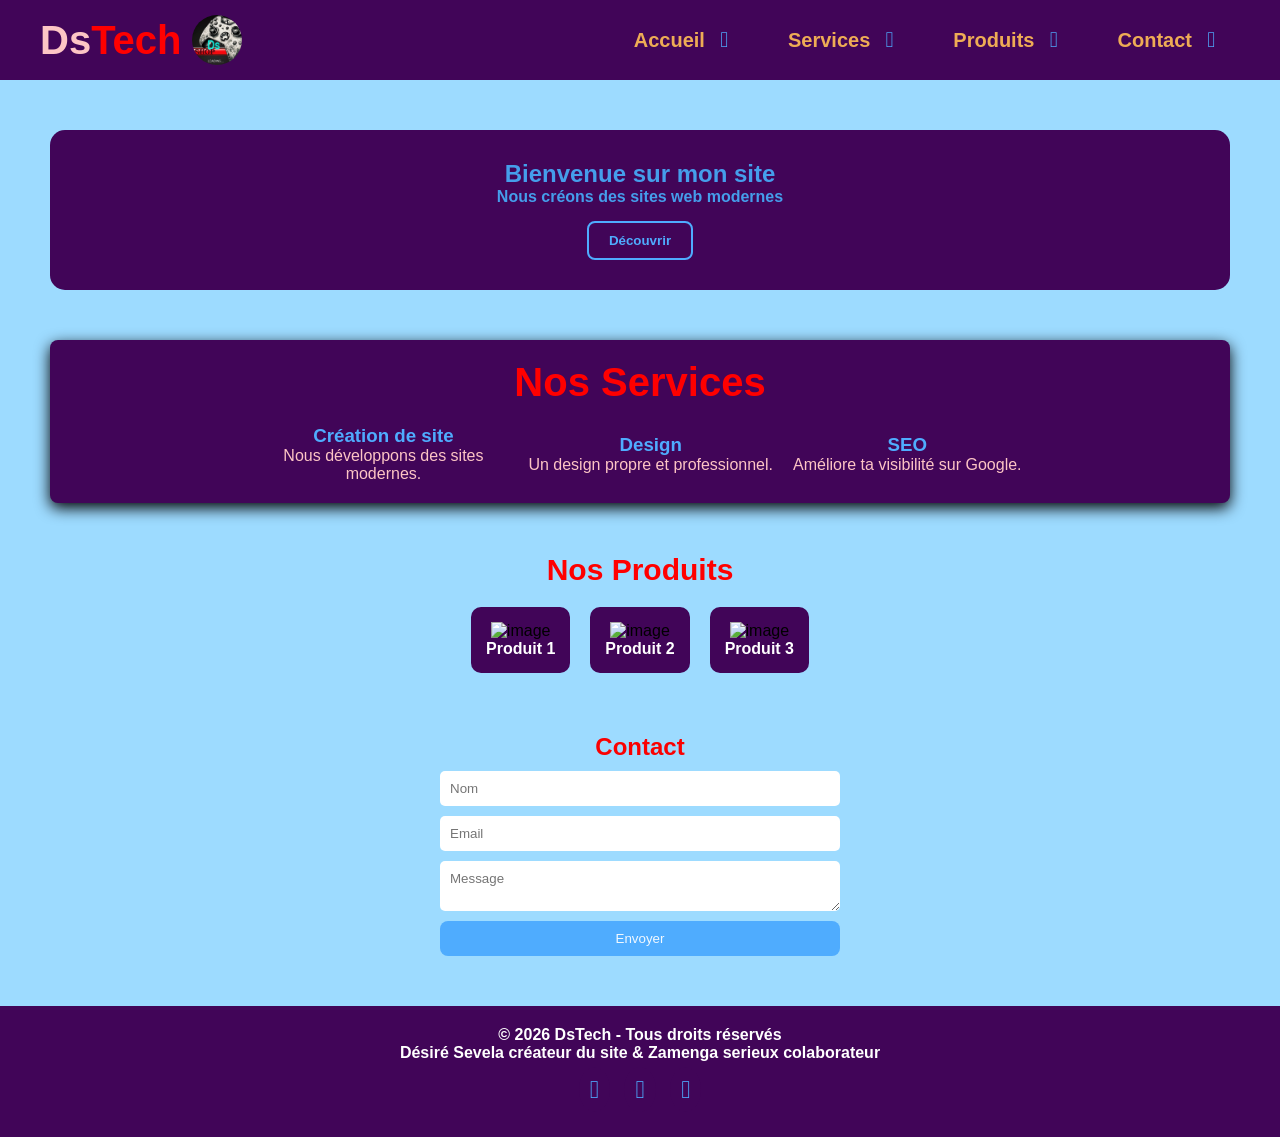
==== index.html @ f0eeb312 "Add files via upload" ====
<!DOCTYPE html>
<html lang="fr">
<head>
    <meta charset="UTF-8">
    <meta name="viewport" content="width=device-width, initial-scale=1.0">
    <link rel="stylesheet" href="style.css">
    <link rel="icon" type="image/ico" href="image/DsShop.ico">
    <link rel="stylesheet" href="fontawesome/css/all.min.css">
    <title>DsTech</title>
</head>
<body>

    <!-- NAVBAR -->
    <nav class="nav1">
        <div class="logo">
        <h1>Ds<span>Tech</span></h1>
        <img src="image/DsShop.webp" alt="logo">
        </div>
       
        <div class="menu">
            <a href="#">Accueil <i class="fas fa-home"></i></a>
           <a href="#">Services <i class="fas fa-cogs"></i></a>
           <a href="#">Produits <i class="fas fa-box"></i></a>
           <a href="#">Contact  <i class="fas fa-envelope"></i></a>
        </div>
    </nav>

    <!-- ACCUEIL -->
    <header class="header1">
        <h2>Bienvenue sur mon site</h2>
        <p>Nous créons des sites web modernes</p>
        <button>Découvrir</button>
    </header>

    <!-- SERVICES -->
    <section class="sec1">
        <h1>Nos Services</h1>
         <div class="service">
        <div>
            <h3>Création de site</h3>
            <p>Nous développons des sites modernes.</p>
        </div>

        <div>
            <h3>Design</h3>
            <p>Un design propre et professionnel.</p>
        </div>

        <div>
            <h3>SEO</h3>
            <p>Améliore ta visibilité sur Google.</p>
        </div>
         </div>
    </section>

    <!-- PRODUITS -->
    <section class="produit">
        <h2>Nos Produits</h2>
        <div class="d5">
        <div class="d1">
            <img src="image/Assortiment De Vêtements De Friperies Colorés Sur Des étagères Avec Des Chaussures Et Des Accessoires Parfaits Pour Le Shopping Vintage Sur Fond Blanc PNG , épargne, Vêtements, Ancien Image PNG pour le télé.jpg" alt="image">
            <p>Produit 1</p>
        </div>

        <div class="d1">
            <img src="image/boutique.jpg" alt="image">
            <p>Produit 2</p>
        </div>

        <div class="d1">
            <img src="image/téléchargé (1).jpg" alt="image">
            <p>Produit 3</p>
        </div>
        </div>
    </section>

    <!-- CONTACT -->
    <section class="conctact">
        <h2>Contact</h2>

        <form>
            <input type="text" required placeholder="Nom">
            <input type="email" required placeholder="Email">
            <textarea required placeholder="Message"></textarea>
            <button type="submit">Envoyer</button>
        </form>
    </section>

   <!-- FOOTER -->
   <footer>
          <p>© 2026 DsTech - Tous droits réservés</p>
          <p>Désiré Sevela créateur du site & Zamenga serieux colaborateur</p>
          <div class="icon">
           <a href="https://www.facebook.com/prospert.sevela" target="_blank"><i class="fab fa-facebook"></i></a>
           <a href="https://wa.me/0994109323?text=Bonjour%20je%20veux%20plus%20d'informations" target="_blank"><i class="fab fa-whatsapp"></i></a>
            <a href="mailto:desireseve849@gmail.com?subject=Contact&body=Bonjour je veux des infos" target="_blank"><i class="fas fa-envelope"></i></a>


          </div>
   </footer>

</body>
</html>
---- style.css ----
*{
    margin: 0;
    padding: 0;
    box-sizing: border-box;
    font-family: 'Segoe UI', Tahoma, Geneva, Verdana, sans-serif;
}
body{
    background: rgba(0, 162, 255, 0.384);
}

.nav1{
    display: flex;
    justify-content: space-between;
    align-items: center;
    background: rgb(65, 5, 88);
    padding: 15px 40px;
    position: sticky;
    top: 0;
}

.logo{
    display: flex;
    align-items: center;
    gap: 10px;
}
.logo img{
    width: 50px;
    height: 50px;
    object-fit: cover;
    border-radius: 50%;
}


.nav1 h1{
    color: rgb(253, 197, 197);
    font-size: 40px;
    font-weight: bold;
}
.nav1 h1 span{
    color: red;

}
.menu{
    display: flex;
    gap: 20px;
}

.nav1{
    display: flex;
    gap: 20px;
}
.nav1 a{
    color: rgb(238, 172, 85);
    font-weight: bold;
    text-decoration: none;
    padding: 8px 15px;
    font-size: 20px;
    border-radius: 8px;
    transition: 0.3s;
}
.nav1 a:hover{
            background: rgba(0, 162, 255, 0.384);
            color: bisque;
            transform: scale(1.1);
}


.header1{
   display: flex;
   flex-direction: column;
   align-items: center;
   background: rgb(65, 5, 88);
   padding: 30px;
   border-radius: 15px;
   margin: 50px;
}



.header1 h2{
    text-align: center;
    font-weight: bold;
    color: rgb(69, 158, 235);
    
}
.header1 p{
    text-align: center;
    font-weight: bold;
    color: rgb(69, 158, 235);
}
.header1 button{
    border-radius:8px;
    background: transparent;
    border: 2px solid #4facfe;
    color: #4facfe;
    padding: 10px 20px;
    font-weight: bold;
    margin-top: 15px;
    transition: 0.3s;
    
}
.header1 button:hover{
    background: #4facfe;
    color: white;
    transform: scale(1.1);
}
.sec1{
  background:  rgb(65, 5, 88);
  padding: 20px;
  border-radius: 8px;
  box-shadow: 0 5px 15px black;
  text-align: center;
  margin: 50px;

}
.sec1 h1{
    color:red;
    font-weight: bold; 
    font-size: 40px;
   
}
.sec1 h3{
    font-weight: bold;
    color: #4facfe;
}

.sec1 p{
    color: rgb(253, 197, 197);
}

.service{
    display: flex;
    gap: 20px;
    margin-top: 20px;
    justify-content: center;
    align-items: center;
    gap: 20px;
    margin-top: 20px;
}

.service div{
    max-width: 250px;
}



.produit h2{
    text-align: center;
    color:red;
    font-size: 30px;
   
}
.d5{
    margin-top: 20px;
    display: flex;
    flex-wrap: wrap;
    gap: 20px;
    justify-content: center;
}
.d1{
    background:rgb(65, 5, 88);
    padding: 15px;
    border-radius: 10px;
    text-align: center;
    transition: 0.3s;
}
.d1:hover{
    transform: scale(1.1);
}

.d1 img{
    width: 100%;
    height: 200px;
}
.produit p{
    color: white;
    text-align: center;
    font-weight: bold;
}

.conctact{
    text-align: center;
    margin: 50px;
}
.conctact h2{
    color: rgb(250, 1, 1);
    font-weight: bold;
    padding: 10px;
}

form{
    display: flex;
    flex-direction: column;
    gap: 10px;
    max-width: 400px;
    margin: auto;
}
input, textarea{
    padding: 10px;
    border-radius: 5px;
    border: none;
}

form button{
    background: #4facfe;
    color: aliceblue;
    border: none;
    padding: 10px;
    border-radius: 8px;
}

footer{
    text-align: center;
    padding: 20px;
    background: rgb(65, 5, 88);
    color: white;
    font-weight: bold;
}

i{
    font-size: 22px;
    color: #4facfe;
    transition: 0.3s;
}
i:hover{
    color: white;
    transform: scale(1.2);
}
.icon i{
    font-size: 25px;
    margin: 5px;
    padding: 10px;
    border-radius: 50%;
    background: rgb(65, 5, 88);
    color: #4facfe;
    transition: 0.3s;
}

.icon i:hover{
    background: #4facfe;
    color: white;
    transform: scale(1.1);
}

@media(max-width:768px){
    .nav1{
        flex-direction: column;

    }
    .menu{
        flex-direction: column;
        align-items: center;
    }
    .service{
        flex-direction: colum;
    }
    .logo{
        flex-direction: column;
    }

}
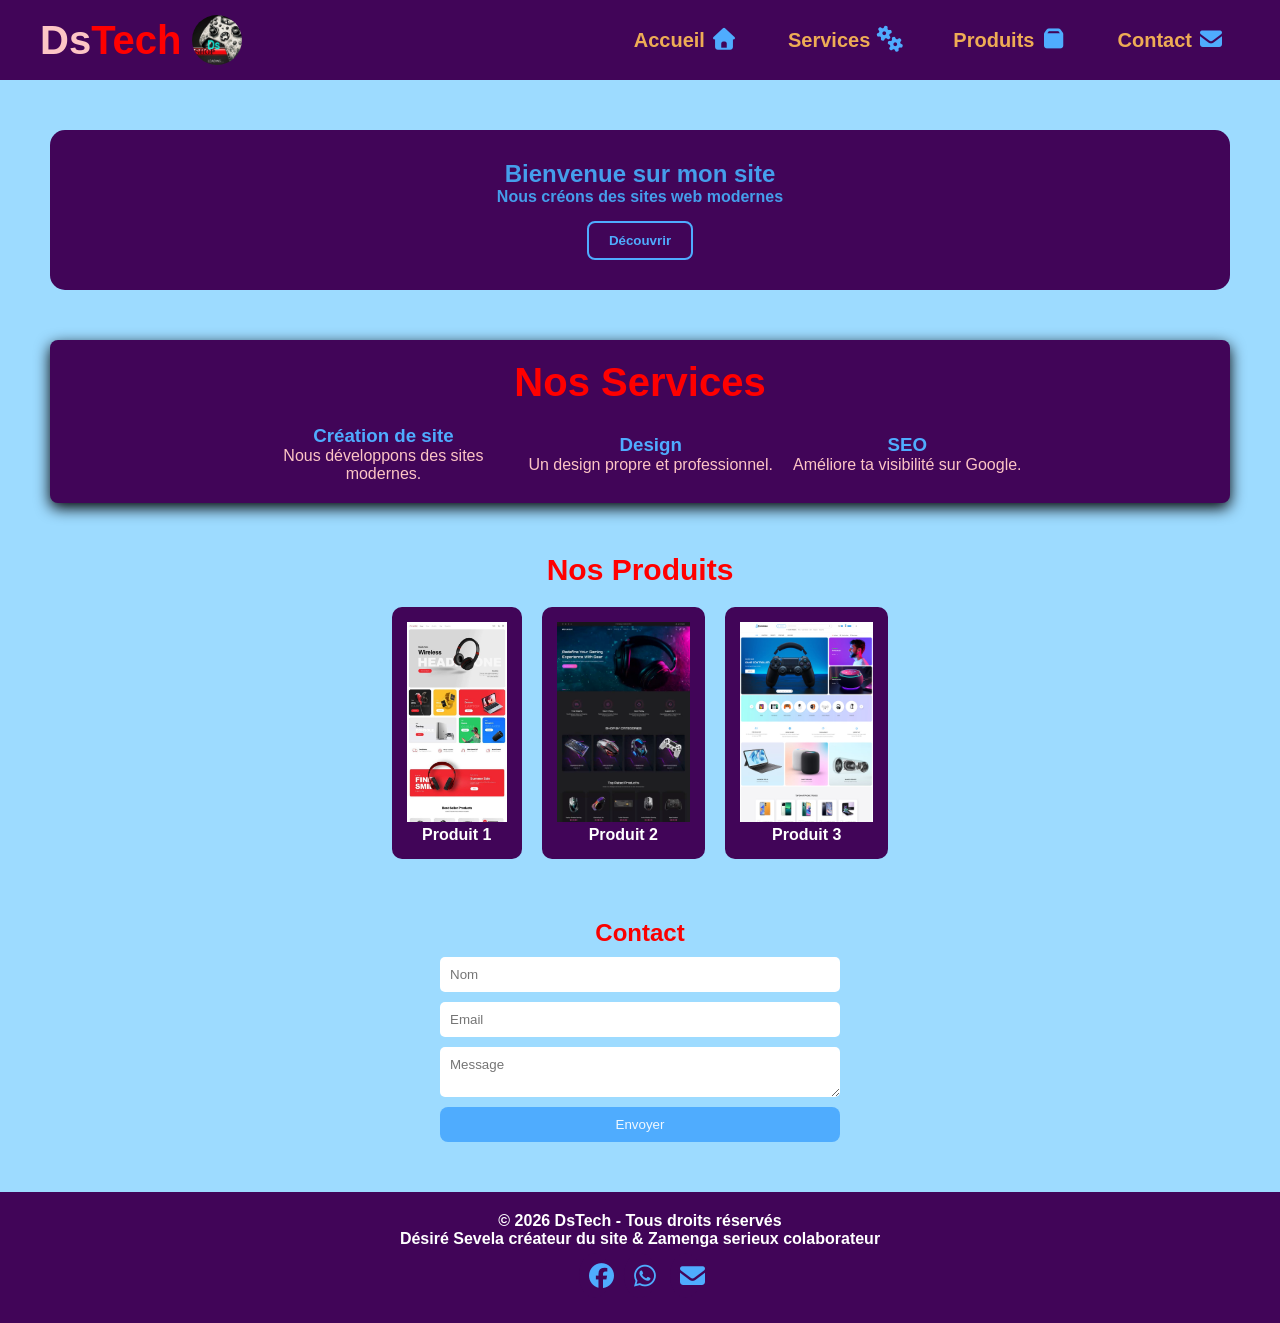
==== commit b347081a: "Add files via upload" ====
--- a/index.html
+++ b/index.html
@@ -7,6 +7,7 @@
     <link rel="icon" type="image/ico" href="image/DsShop.ico">
     <link rel="stylesheet" href="fontawesome/css/all.min.css">
     <title>DsTech</title>
+    <meta name="google-site-verification" content="K5qV5mm5SbFnF9JU3EfHfFI34stAPFbRc8-qpzTSecs" />
 </head>
 <body>
 
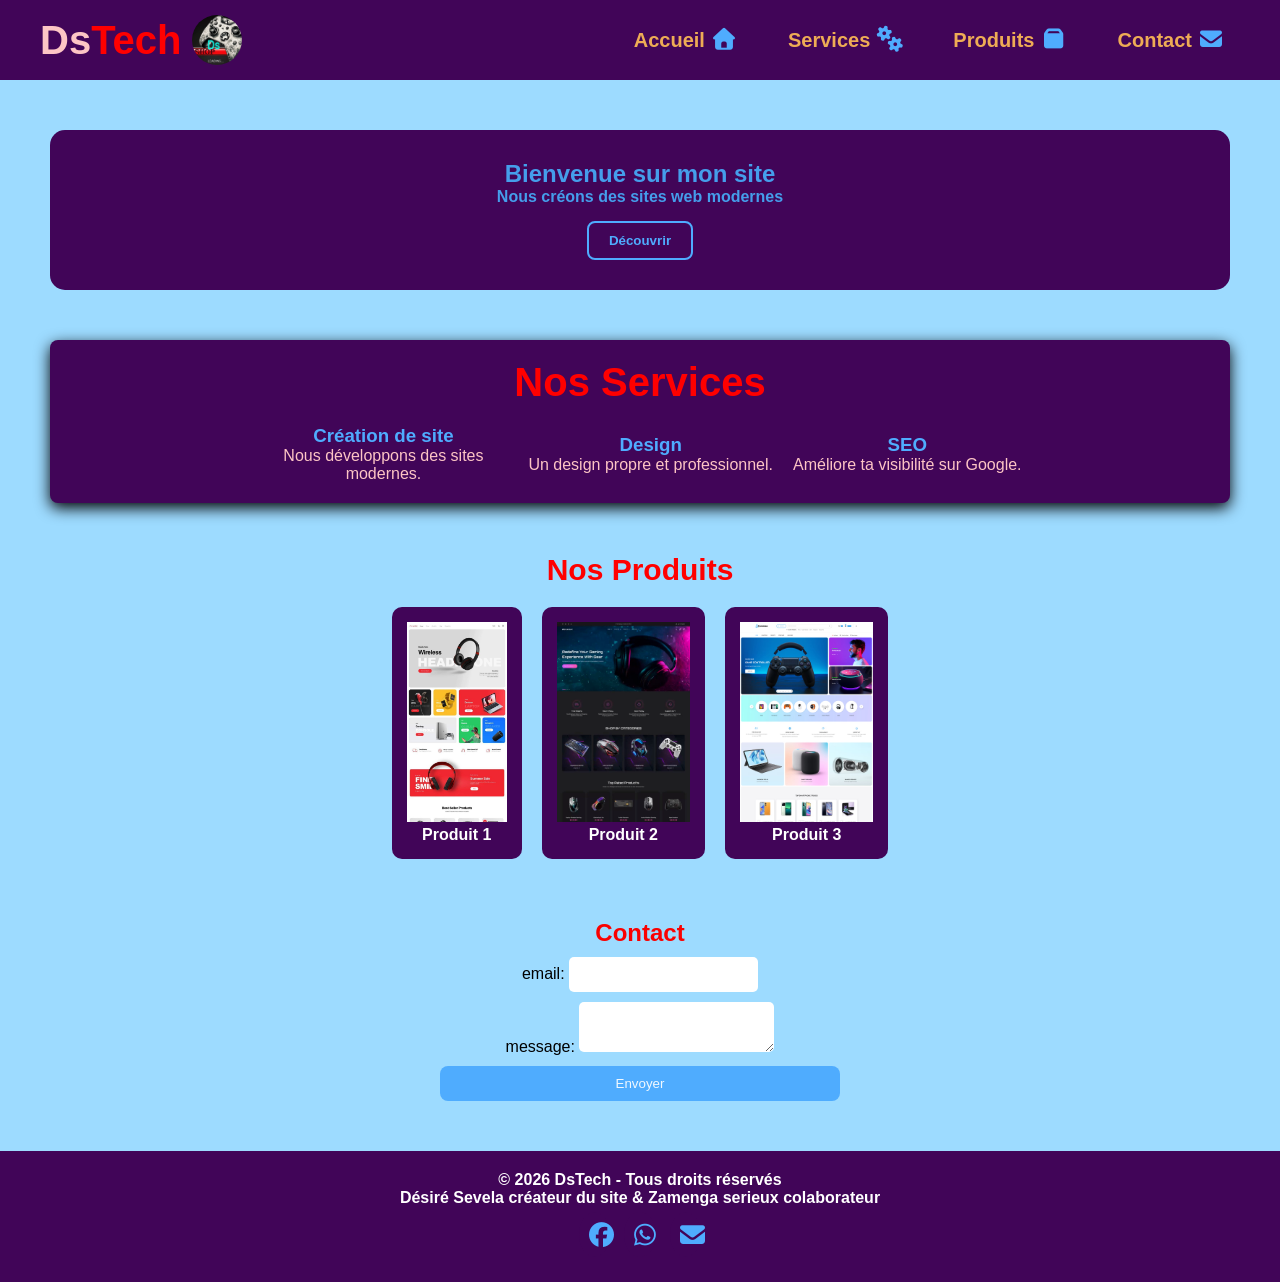
==== commit 45049787: "Add files via upload" ====
--- a/index.html
+++ b/index.html
@@ -19,10 +19,10 @@
         </div>
        
         <div class="menu">
-            <a href="#">Accueil <i class="fas fa-home"></i></a>
-           <a href="#">Services <i class="fas fa-cogs"></i></a>
-           <a href="#">Produits <i class="fas fa-box"></i></a>
-           <a href="#">Contact  <i class="fas fa-envelope"></i></a>
+            <a href="index.html">Accueil <i class="fas fa-home"></i></a>
+           <a href="services.html">Services <i class="fas fa-cogs"></i></a>
+           <a href="Produit.html">Produits <i class="fas fa-box"></i></a>
+           <a href="Contact.html">Contact  <i class="fas fa-envelope"></i></a>
         </div>
     </nav>
 
@@ -30,9 +30,10 @@
     <header class="header1">
         <h2>Bienvenue sur mon site</h2>
         <p>Nous créons des sites web modernes</p>
-        <button>Découvrir</button>
+        <a href="services.html"><button>Découvrir</button></a>
     </header>
 
+    <main>
     <!-- SERVICES -->
     <section class="sec1">
         <h1>Nos Services</h1>
@@ -79,13 +80,28 @@
     <section class="conctact">
         <h2>Contact</h2>
 
-        <form>
-            <input type="text" required placeholder="Nom">
-            <input type="email" required placeholder="Email">
-            <textarea required placeholder="Message"></textarea>
+       
+           <form
+  action="https://formspree.io/f/xlgodkbb"
+  method="POST"
+>
+ <input type="hidden" name="_subject" value="Nouveau message depuis DsTech ">
+
+ <input type="text" name="_gotcha" style="display:none">
+
+            <label>
+    email:
+    <input type="email" required name="email">
+  </label>
+            <label>
+    message:
+    <textarea name="message" required></textarea>
+  </label>
             <button type="submit">Envoyer</button>
         </form>
     </section>
+    
+    </main>
 
    <!-- FOOTER -->
    <footer>
@@ -93,7 +109,7 @@
           <p>Désiré Sevela créateur du site & Zamenga serieux colaborateur</p>
           <div class="icon">
            <a href="https://www.facebook.com/prospert.sevela" target="_blank"><i class="fab fa-facebook"></i></a>
-           <a href="https://wa.me/0994109323?text=Bonjour%20je%20veux%20plus%20d'informations" target="_blank"><i class="fab fa-whatsapp"></i></a>
+           <a href="https://wa.me/+243994109323?text=Bonjour%20je%20veux%20plus%20d'informations" target="_blank"><i class="fab fa-whatsapp"></i></a>
             <a href="mailto:desireseve849@gmail.com?subject=Contact&body=Bonjour je veux des infos" target="_blank"><i class="fas fa-envelope"></i></a>
 
 
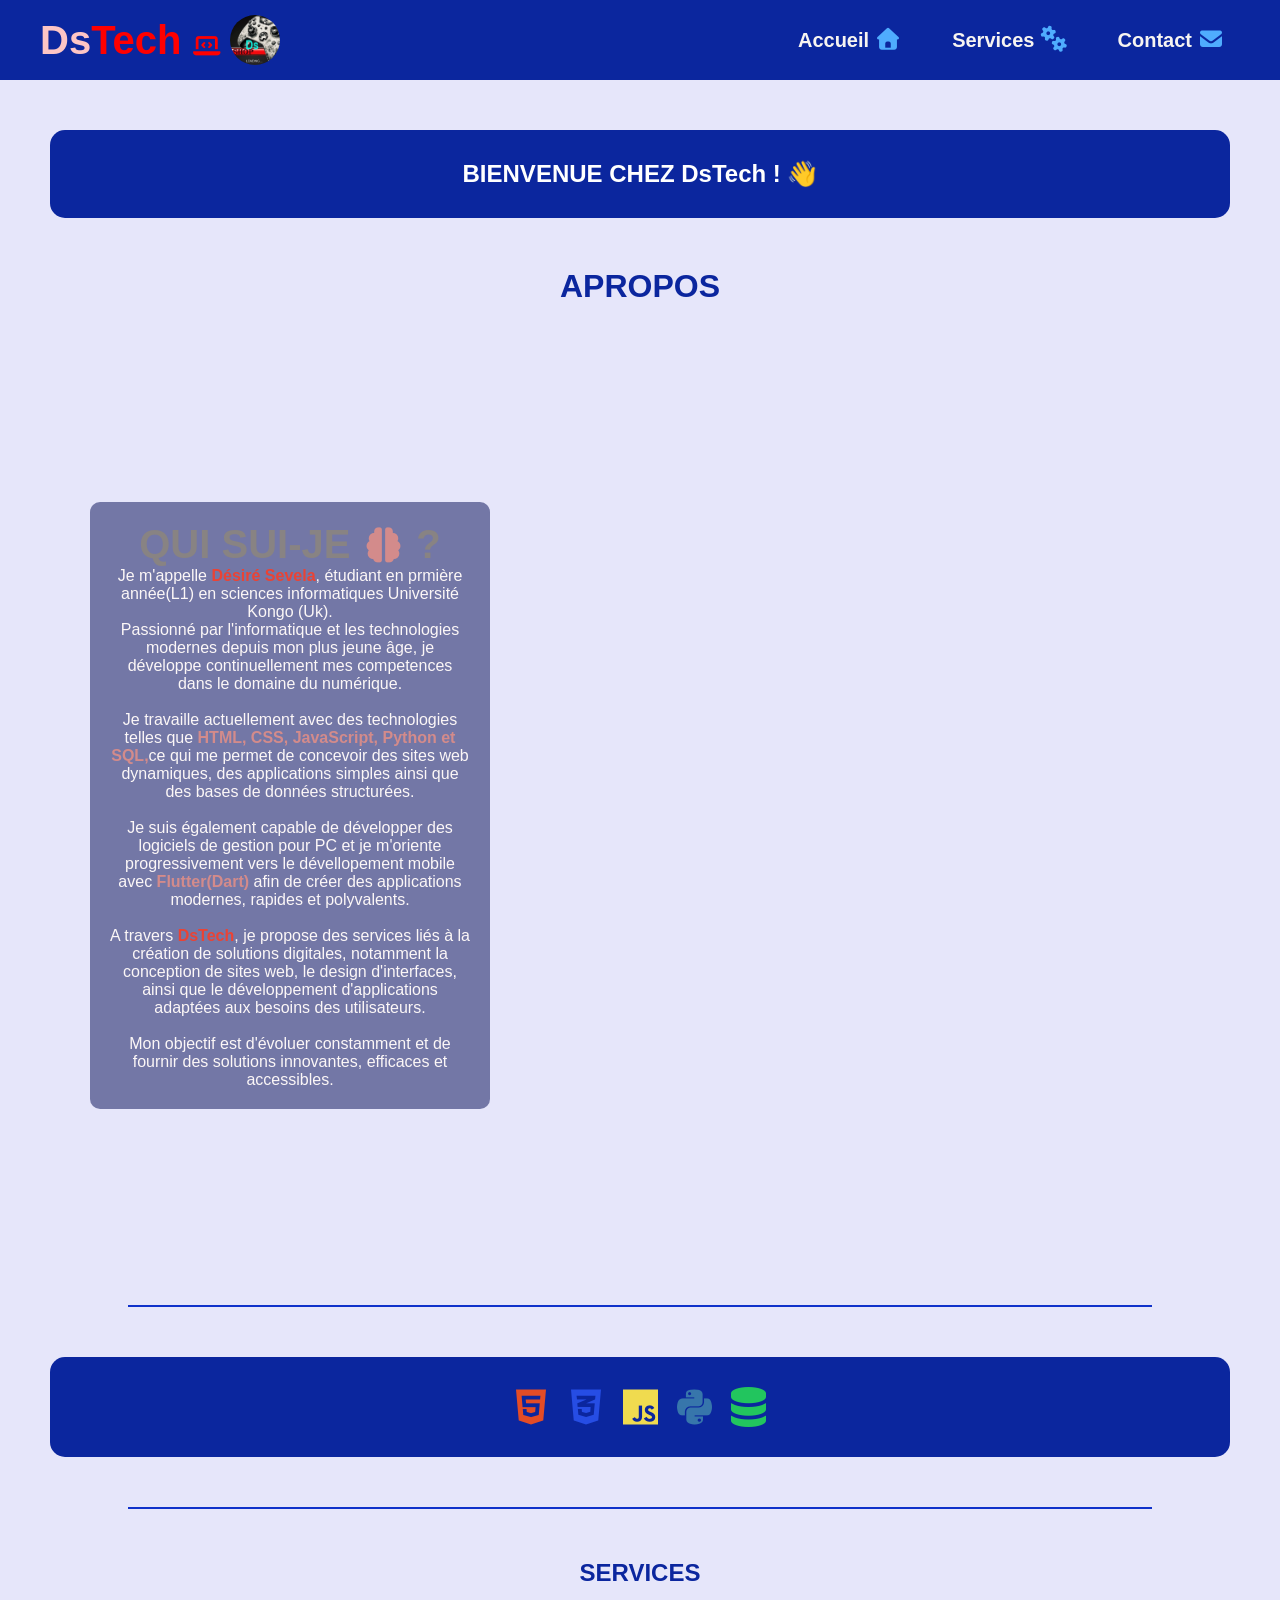
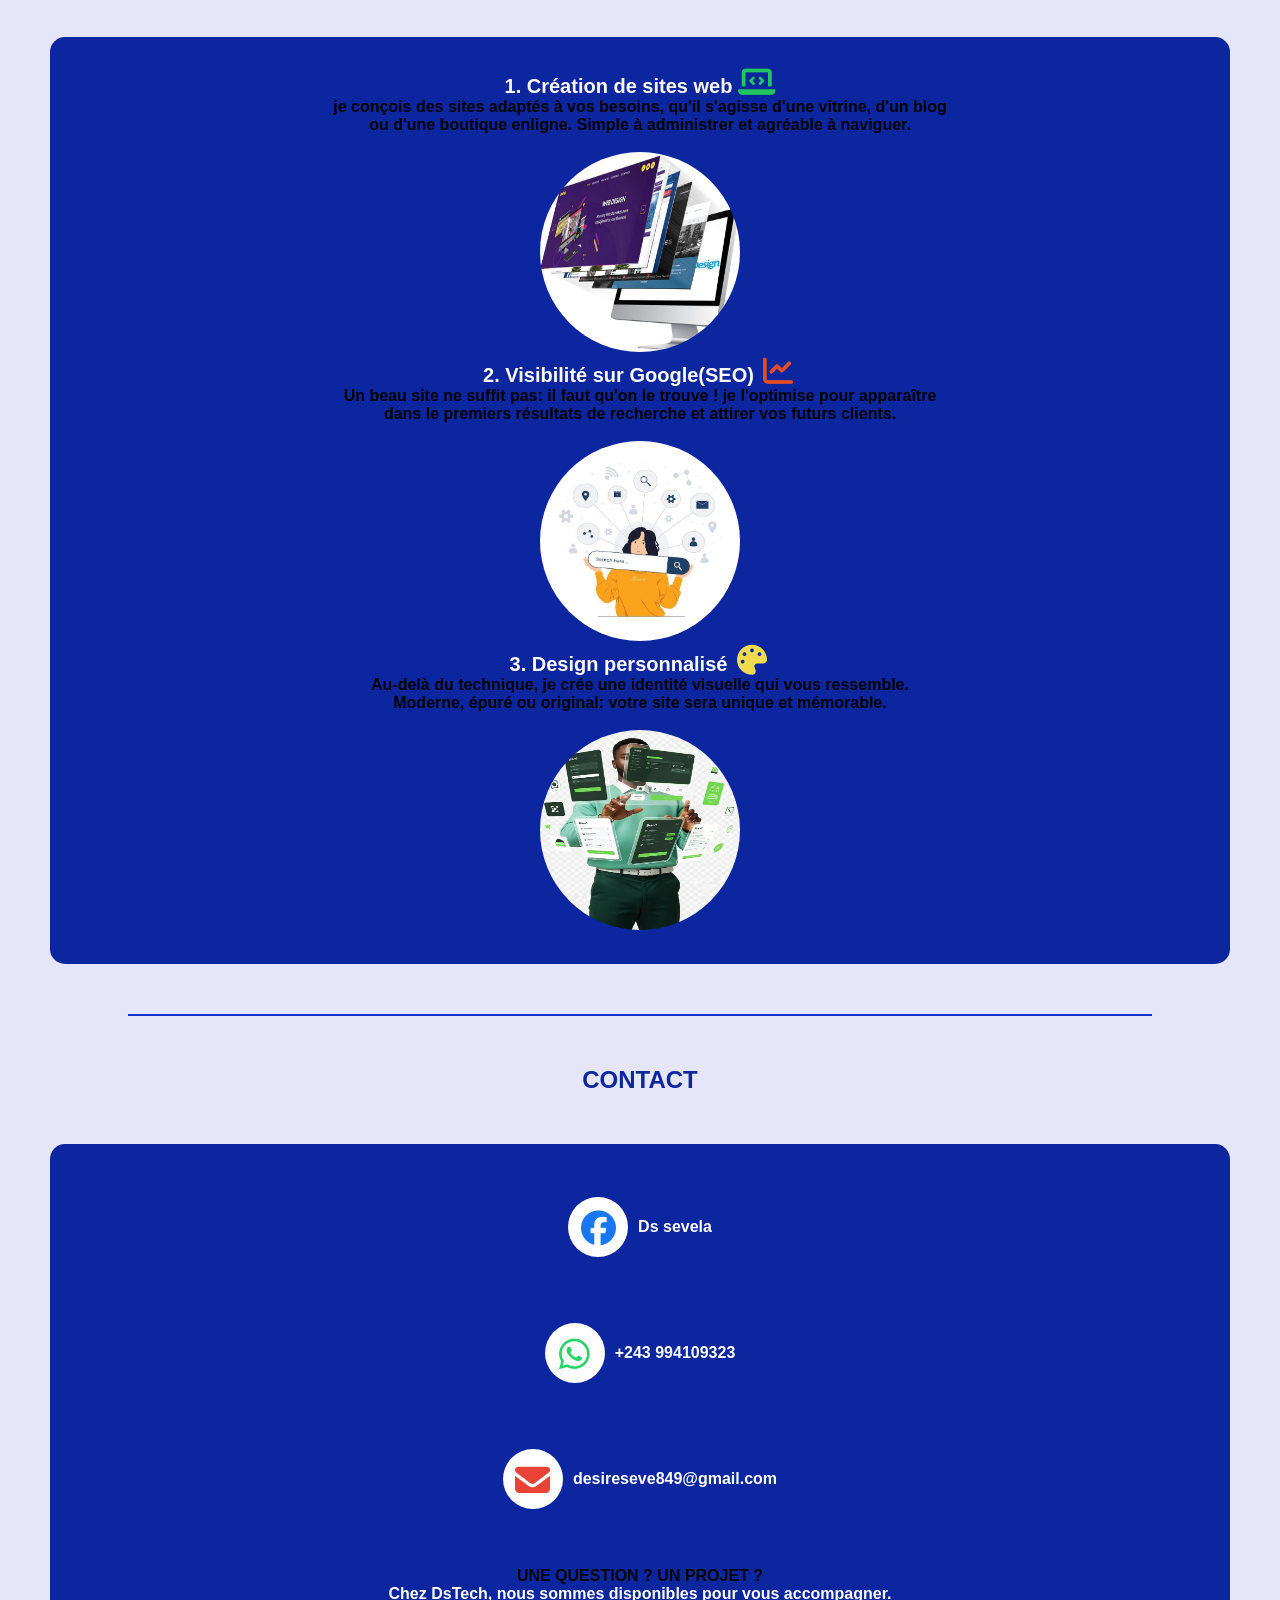
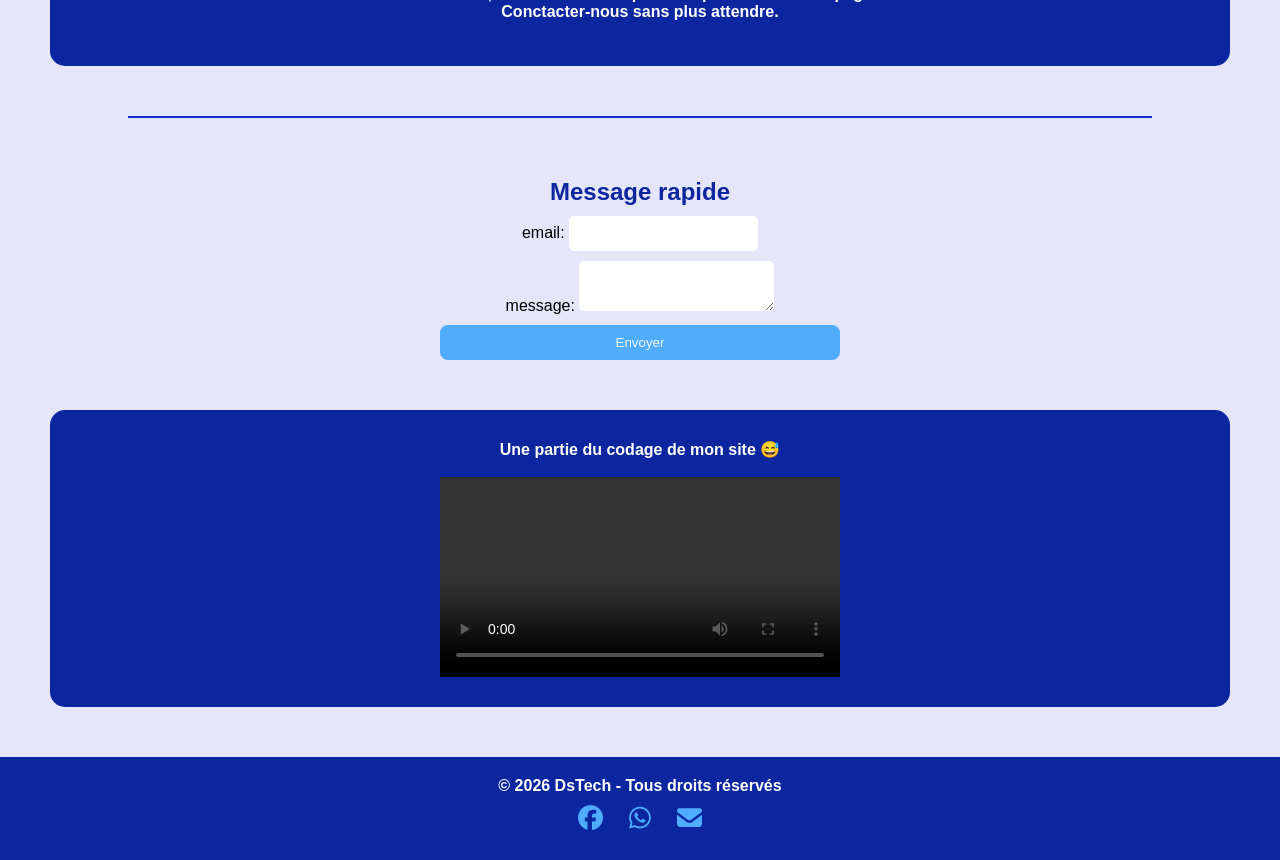
==== commit 59a2f5d8: "Add files via upload" ====
--- a/index.html
+++ b/index.html
@@ -14,72 +14,90 @@
     <!-- NAVBAR -->
     <nav class="nav1">
         <div class="logo">
-        <h1>Ds<span>Tech</span></h1>
+        <h1>Ds<span>Tech</span> <i class="fa-solid fa-laptop-code" id="lap"></i></h1>
         <img src="image/DsShop.webp" alt="logo">
         </div>
        
         <div class="menu">
             <a href="index.html">Accueil <i class="fas fa-home"></i></a>
-           <a href="services.html">Services <i class="fas fa-cogs"></i></a>
-           <a href="Produit.html">Produits <i class="fas fa-box"></i></a>
-           <a href="Contact.html">Contact  <i class="fas fa-envelope"></i></a>
+           <a href="#service">Services <i class="fas fa-cogs"></i></a>
+           <!-- <a href="produit.html">Produits <i class="fas fa-box"></i></a> -->
+           <a href="#contact">Contact  <i class="fas fa-envelope"></i></a>
         </div>
     </nav>
 
     <!-- ACCUEIL -->
     <header class="header1">
-        <h2>Bienvenue sur mon site</h2>
-        <p>Nous créons des sites web modernes</p>
-        <a href="services.html"><button>Découvrir</button></a>
+        <h2>BIENVENUE CHEZ DsTech  ! 👋</h2>
     </header>
+
+    <h1 class="ap">APROPOS</h1>
+    
 
     <main>
     <!-- SERVICES -->
     <section class="sec1">
-        <h1>Nos Services</h1>
-         <div class="service">
-        <div>
-            <h3>Création de site</h3>
-            <p>Nous développons des sites modernes.</p>
+        <div class="qui">
+        <h1>QUI SUI-JE <i class="fa-solid fa-brain" id="fa-brain"></i> ?</h1>
+        <p>Je m'appelle <b class="b1">Désiré Sevela</b>, étudiant en prmière année(L1) en sciences informatiques Université Kongo (Uk). <br>Passionné par l'informatique et les technologies modernes depuis mon plus jeune âge, je développe continuellement mes competences dans le domaine du numérique. <br> <br> Je travaille actuellement avec des technologies telles que <b class="script">HTML, CSS, JavaScript, Python et SQL,</b>ce qui me permet de concevoir des sites web dynamiques, des applications simples ainsi que des bases de données structurées. <br><br>Je suis également capable de développer des logiciels de gestion pour PC et je m'oriente progressivement vers le dévellopement mobile avec <b class="script">Flutter(Dart)</b> afin de créer des applications modernes, rapides et polyvalents. <br><br>A travers <b class="b1">DsTech</b>, je propose des services liés à la création de solutions digitales, notamment la conception de sites web, le design d'interfaces, ainsi que le développement d'applications adaptées aux besoins des utilisateurs. <br><br> Mon objectif est d'évoluer constamment et de fournir des solutions innovantes, efficaces et accessibles.</p>
+          <!-- <section id="moi_img">
+             <img src="image/moi.jpg" alt="mon imge" width="200" height="200">
+       </section> -->
         </div>
+     
+    </section>
+    <div class="separateur"></div>
 
-        <div>
-            <h3>Design</h3>
-            <p>Un design propre et professionnel.</p>
-        </div>
 
-        <div>
-            <h3>SEO</h3>
-            <p>Améliore ta visibilité sur Google.</p>
-        </div>
-         </div>
+    <!-- PRODUITS -->
+    <section class="header1">
+        <p><i class="fa-brands fa-html5"></i> <i class="fa-brands fa-css3-alt"></i> <i class="fa-brands fa-js"></i> <i class="fa-brands fa-python"></i>  <i class="fa-solid fa-database"></i></p>
+        
     </section>
 
-    <!-- PRODUITS -->
-    <section class="produit">
-        <h2>Nos Produits</h2>
-        <div class="d5">
-        <div class="d1">
-            <img src="image/Assortiment De Vêtements De Friperies Colorés Sur Des étagères Avec Des Chaussures Et Des Accessoires Parfaits Pour Le Shopping Vintage Sur Fond Blanc PNG , épargne, Vêtements, Ancien Image PNG pour le télé.jpg" alt="image">
-            <p>Produit 1</p>
-        </div>
+    <div class="separateur"></div>
 
-        <div class="d1">
-            <img src="image/boutique.jpg" alt="image">
-            <p>Produit 2</p>
-        </div>
 
-        <div class="d1">
-            <img src="image/téléchargé (1).jpg" alt="image">
-            <p>Produit 3</p>
-        </div>
-        </div>
+    <h2 class="serv" id="service">SERVICES</h2>
+    <section class="header1">
+      <ol>
+            <li>1. Création de sites web <i class="fas fa-laptop-code" id="lapt"></i></li>
+            <p>je conçois des sites adaptés à vos besoins, qu'il s'agisse d'une vitrine, d'un blog<br>ou d'une boutique enligne. Simple à administrer et agréable à naviguer.</p>
+            <br>
+            <img src="produit/Corporate_website_design.jpg" alt="image" width="200" height="200">
+            <li>2. Visibilité sur Google(SEO) <i class="fas fa-chart-line"></i></li>
+            <p>Un beau site ne suffit pas: il faut qu'on le trouve ! je l'optimise pour apparaître<br>dans le premiers résultats de recherche et attirer vos futurs clients.</p>
+            <br>
+            <img src="produit/téléchargé_(1).jpg" alt="image" width="200" height="200">
+
+            <li>3. Design personnalisé <i class="fas fa-palette"></i></li>
+            <p>Au-delà du technique, je crée une identité visuelle qui vous ressemble.<br>Moderne, épuré ou original: votre site sera unique et mémorable.</p>
+            <br>
+            <img src="produit/téléchargé_(4).jpg" alt="image" width="200" height="200">
+
+        </ol>
+
+
     </section>
+    <div class="separateur"></div>
 
     <!-- CONTACT -->
+     <h2 class="serv" id="contact">CONTACT</h2>
+     <section class="header1">
+       <div class="contact1">
+         <div class="icon_contact">
+           <a href="https://www.facebook.com/prospert.sevela" target="_blank"><i class="fab fa-facebook"></i> Ds sevela</a>
+           <a href="https://wa.me/+243994109323?text=Bonjour%20je%20veux%20plus%20d'informations" target="_blank"><i class="fab fa-whatsapp"></i> +243 994109323</a>
+            <a href="mailto:desireseve849@gmail.com?subject=Contact&body=Bonjour je veux des infos" target="_blank"><i class="fas fa-envelope"></i> desireseve849@gmail.com</a>
+            <p class="inconnu"><b>UNE QUESTION ? UN PROJET ?</b><br>Chez DsTech, nous sommes disponibles pour vous accompagner.<br>Conctacter-nous sans plus attendre.</p>
+       </div>
+       </div>
+     </section>
+    <div class="separateur"></div>
+
+
     <section class="conctact">
-        <h2>Contact</h2>
-
+        <h2>Message rapide</h2>
        
            <form
   action="https://formspree.io/f/xlgodkbb"
@@ -100,20 +118,24 @@
             <button type="submit">Envoyer</button>
         </form>
     </section>
-    
+      
+    <section class="header1">
+        <p class="video">Une partie du codage de mon site 😅</p>
+        <br>
+      <video controls width="400" src="produit/dstech.mp4" type="vidéo/mp4">
+        ton navigateur ne supporte pas la vidéo
+      </video>
+    </section>
+
     </main>
 
    <!-- FOOTER -->
    <footer>
           <p>© 2026 DsTech - Tous droits réservés</p>
-          <p>Désiré Sevela créateur du site & Zamenga serieux colaborateur</p>
           <div class="icon">
            <a href="https://www.facebook.com/prospert.sevela" target="_blank"><i class="fab fa-facebook"></i></a>
            <a href="https://wa.me/+243994109323?text=Bonjour%20je%20veux%20plus%20d'informations" target="_blank"><i class="fab fa-whatsapp"></i></a>
             <a href="mailto:desireseve849@gmail.com?subject=Contact&body=Bonjour je veux des infos" target="_blank"><i class="fas fa-envelope"></i></a>
-
-
-          </div>
    </footer>
 
 </body>
--- a/style.css
+++ b/style.css
@@ -5,15 +5,27 @@
     font-family: 'Segoe UI', Tahoma, Geneva, Verdana, sans-serif;
 }
 body{
-    background: rgba(0, 162, 255, 0.384);
-}
+    background:lavender;
+    display: flex;
+    flex-direction: column;
+    
+}
+html,body{
+    height: 100%;
+
+}
+main{
+    flex: 1;
+}
+
+
 
 .nav1{
     display: flex;
     justify-content: space-between;
     align-items: center;
-    background: rgb(65, 5, 88);
     padding: 15px 40px;
+    background:rgb(11, 38, 158);
     position: sticky;
     top: 0;
 }
@@ -50,7 +62,7 @@
     gap: 20px;
 }
 .nav1 a{
-    color: rgb(238, 172, 85);
+    color: rgb(247, 244, 241);
     font-weight: bold;
     text-decoration: none;
     padding: 8px 15px;
@@ -69,24 +81,62 @@
    display: flex;
    flex-direction: column;
    align-items: center;
-   background: rgb(65, 5, 88);
+   background:rgb(11, 38, 158);
    padding: 30px;
    border-radius: 15px;
    margin: 50px;
-}
-
-
+   text-align: center;
+   
+}
+.header1 ol{
+    list-style: none;
+}
+.header1 ol li{
+            color: rgb(255, 251, 251);
+            font-weight: bold;
+            font-size: 20px;
+}
+
+.header1 i{
+    font-size: 30px;
+}
+#lapt{
+    color: #22c55e;
+}
+.fa-chart-line{
+    color: #e34c26;
+}
+.fa-palette{
+    color: #f0db4f;
+}
+.header1 ol p{
+    color:black;
+}
+
+.header1 img{
+    border-radius: 50%;
+}
+.serv{
+    text-align: center;
+    font-weight: bold;
+    color: rgb(11, 38, 158);
+}
+
+.ap{
+    text-align: center;
+    color:rgb(11, 38, 158);
+    font-weight: bold;
+}
 
 .header1 h2{
     text-align: center;
     font-weight: bold;
-    color: rgb(69, 158, 235);
-    
+    color:white ;    
 }
 .header1 p{
     text-align: center;
     font-weight: bold;
-    color: rgb(69, 158, 235);
+    color: rgb(238, 172, 85);
 }
 .header1 button{
     border-radius:8px;
@@ -105,27 +155,60 @@
     transform: scale(1.1);
 }
 .sec1{
-  background:  rgb(65, 5, 88);
-  padding: 20px;
+  padding: 40px;
   border-radius: 8px;
-  box-shadow: 0 5px 15px black;
   text-align: center;
   margin: 50px;
+  height: 400px;
+  background-image: url(image/moi.png);
+  background-position: center right;
+  background-repeat: no-repeat;
+  background-size: cover;
+  display: flex;
+  align-items: center;
+  justify-content: flex-start;
+  min-height: 100vh;
+
+}
+.qui{
+    max-width: 400px;
+    color: white;
+    background: rgba(3, 11, 85, 0.5);
+    padding: 20px;
+    border-radius: 10px;
+    background: linear-gradient(
+        to right,rgba(0,0,0,0.7)
+        rgba(0,0,0,0.2)
+    );
 
 }
 .sec1 h1{
-    color:red;
+    color:rgb(136, 131, 131);
     font-weight: bold; 
     font-size: 40px;
    
 }
-.sec1 h3{
-    font-weight: bold;
-    color: #4facfe;
-}
+.b1{
+    color: #ea4335;
+}
+.script{
+    color: rgb(211, 139, 139);
+}
+.sec1 #fa-brain{
+    color: rgb(211, 139, 139);
+    text-align: center;
+    font-size: 35px;
+}
+.logo #lap{
+    color: red;
+}
+.header1 #star{
+    color: red;
+}
+
 
 .sec1 p{
-    color: rgb(253, 197, 197);
+    color: rgb(252, 247, 247);
 }
 
 .service{
@@ -177,13 +260,18 @@
     text-align: center;
     font-weight: bold;
 }
+.produit h3{
+    color: #ea4335 ;
+    text-align: center;
+    font-weight: bold;
+}
 
 .conctact{
     text-align: center;
     margin: 50px;
 }
 .conctact h2{
-    color: rgb(250, 1, 1);
+    color: rgb(11, 38, 158);
     font-weight: bold;
     padding: 10px;
 }
@@ -212,9 +300,11 @@
 footer{
     text-align: center;
     padding: 20px;
-    background: rgb(65, 5, 88);
-    color: white;
-    font-weight: bold;
+    color: white;
+    font-weight: bold;
+    background:rgb(11, 38, 158);
+
+
 }
 
 i{
@@ -227,13 +317,22 @@
     transform: scale(1.2);
 }
 .icon i{
-    font-size: 25px;
+    /* font-size: 25px;
     margin: 5px;
     padding: 10px;
     border-radius: 50%;
     background: rgb(65, 5, 88);
     color: #4facfe;
-    transition: 0.3s;
+    transition: 0.3s; */
+
+     font-size: 25px;
+     padding: 10px;
+     border-radius: 50%;
+     width: 45px;
+     height: 45px;
+     justify-content: center;
+     align-items: center;
+     transition: 0.3s;
 }
 
 .icon i:hover{
@@ -241,21 +340,194 @@
     color: white;
     transform: scale(1.1);
 }
+.contact1{
+    text-align: center;
+    display: flex;
+    align-items: center;
+    flex-direction: column;
+}
+
+.contact1 h3{
+    color: red;
+    font-weight: bold;
+}
+
+.icon_contact{
+        display: flex;
+        flex-direction: column;
+        align-items: center;
+        padding: 15px; 
+        gap: 50px;
+
+}
+.icon_contact i{
+           font-size: 35px;
+           padding: 10px;
+           border-radius: 50%;
+           width: 60px;
+           height: 60px;
+           display: flex;
+           justify-content: center;
+           align-items: center;
+           transition: 0.5s;
+        
+}
+
+
+.icon_contact i:hover{
+    background: white;
+}
+
+.icon_contact a{
+    text-decoration: none;
+    font-weight: bold;
+    display: flex;
+    align-items: center;
+    gap: 10px;
+    color:white;
+    margin: 8px 0;
+}
+.icon_contact a:nth-child(2) i{
+    color: #25d366;
+    background-color: white;
+}
+.icon_contact a:nth-child(1) i{
+    color: #1877f2;
+    background-color: white;
+}
+
+.contact1 p{
+    color: white;
+}
+
+.icon_contact a:nth-child(3) i{
+    color: #ea4335;
+    background: white;
+}.contact1 b{
+    color: rgb(8, 5, 5);
+}
+.service1{
+    text-align: center;
+    color: red;
+    padding: 15px;
+}
+.service_liste{
+    text-align: center;
+}
+.service_liste li{
+    font-weight: bold;
+    font-size: 20px;
+    padding: 20px;
+    color: rgb(73, 38, 97);
+}
+
+.service_liste p{
+    color: #ea4335;
+    font-weight: bold;
+}
+.button1 button{
+    background:  rgb(73, 38, 97);
+    color: aliceblue;
+    border: none;
+    padding: 10px;
+    border-radius: 8px;
+    cursor: pointer;
+}
+.button1{
+    text-align: center;
+    align-items: center;
+    padding: 20px;
+}
+
+
+/* #moi_img img{
+    max-width: 100%;
+    height: auto;
+    border-radius: 50%;
+}
+#moi_img{
+    margin: 40px;
+} */
+ /* les icon */
+.header1 p i{
+    font-size: 40px;
+    gap: 20px;
+    text-align: center;
+    justify-content: space-between;
+}
+
+ .fa-html5{
+    color: #e34c26;
+ }
+ .fa-css3-alt{
+    color: #264de4;
+ }
+ .fa-js{
+    color: #f0db4f;
+ }
+.fa-python{
+    color: #3776ab;
+}
+.fa-database{
+    color: #22c55e;
+}
+.separateur{
+    width: 80%;
+    margin: 50px auto;
+    height: 2px;
+    background: #1032ca;
+}
+.header1 .video{
+    color: white;
+}
+
 
 @media(max-width:768px){
     .nav1{
+        flex-direction: row;
+        justify-content: space-between;
+        align-items: center;
+        padding: 10px 15px;
+        flex-wrap: wrap;
+
+    }
+
+    .menu{
+        flex-direction: row;
+        flex-wrap: wrap;
+        justify-content: center;
+        align-items: center;
+        width: 100%;
+        margin-top: 10px;
+    }
+    .menu a{
+        font-size: 14px;
+        padding: 5px;
+        
+    }
+    .service{
         flex-direction: column;
-
-    }
-    .menu{
-        flex-direction: column;
-        align-items: center;
-    }
-    .service{
-        flex-direction: colum;
     }
     .logo{
         flex-direction: column;
     }
-
-}+    .logo img{
+        width: 35px;
+        height: 35px;
+    }
+    .logo h1{
+        font-size: 18px;
+
+    }
+    .sec1{
+        justify-content: center;
+        text-align: center;
+        padding: 20px;
+    }
+    .qui{
+        max-width: 100%;
+    }
+
+} 
+
+
